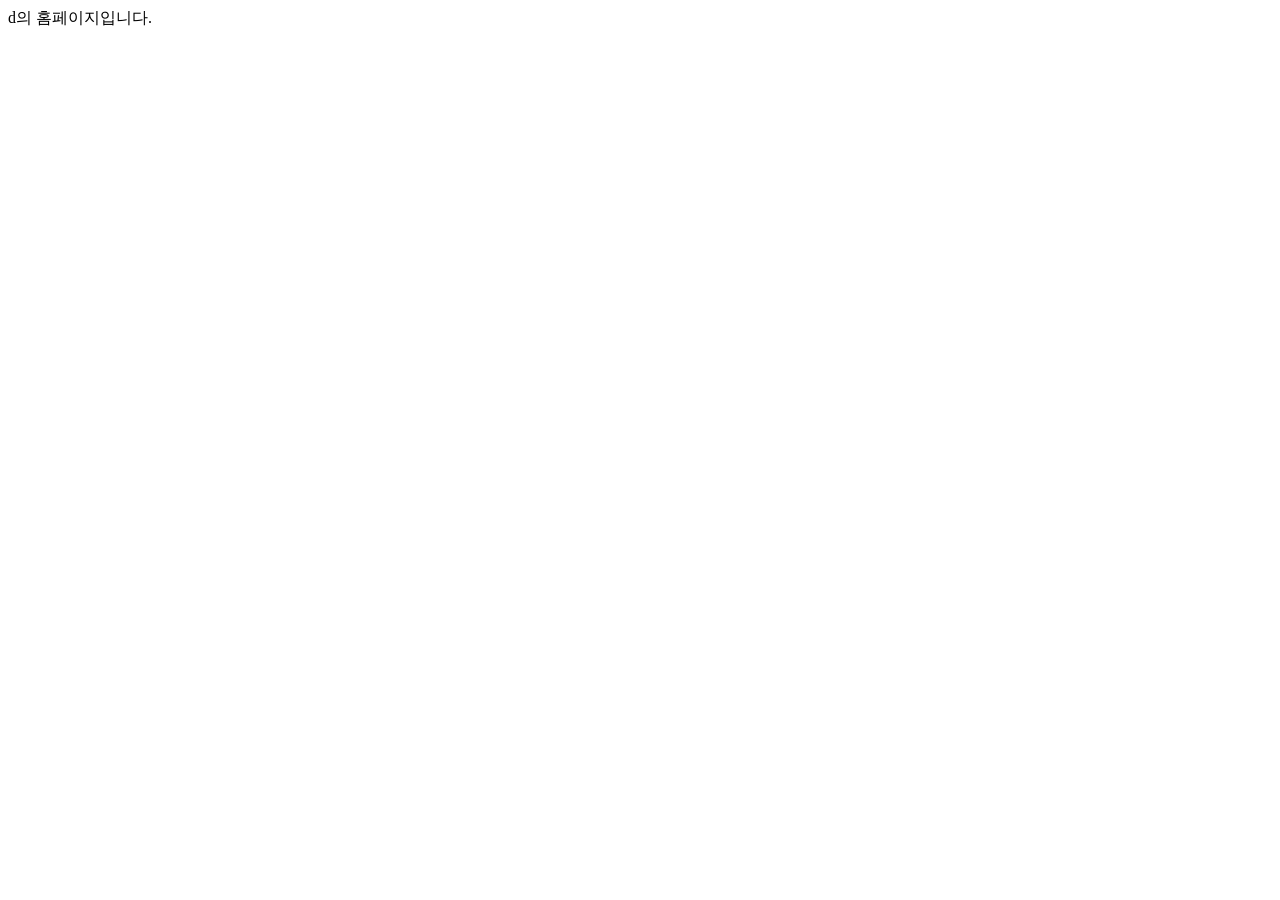
==== index.html @ 57d71253 "0908 html기초, github설정, index파일 만들기" ====
<!DOCTYPE html>
<html lang="en">
<head>
    <meta charset="UTF-8">
    <meta name="viewport" content="width=device-width, initial-scale=1.0">
    <title>dd</title>
    <style>
        h1{
            color:white;
            background:black;
        }
    </style>
</head>

<body>
    d의 홈페이지입니다.    
</body>
</html>
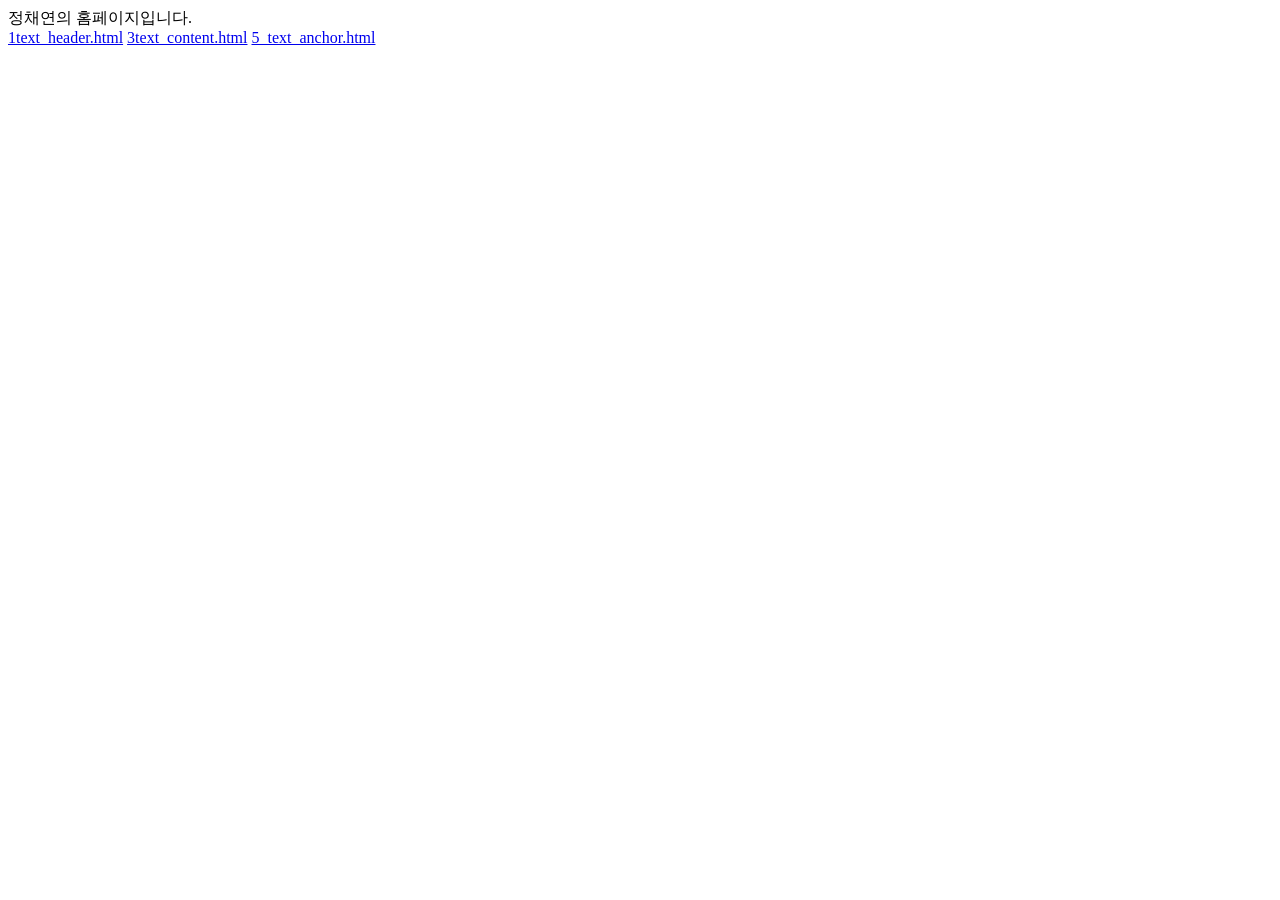
==== commit d3c5a5ee: "3장 추가 a 태그는 완벽히 이해함." ====
--- a/index.html
+++ b/index.html
@@ -13,6 +13,12 @@
 </head>
 
 <body>
-    d의 홈페이지입니다.    
+    정채연의 홈페이지입니다.<br>
+    
+    <a href="chapter3/1text_header.html">1text_header.html</a>
+    <a href="chapter3/3text_content.html">3text_content.html</a>
+    <a href="chapter3/5_text_anchor.html">5_text_anchor.html</a>
+
 </body>
+
 </html>
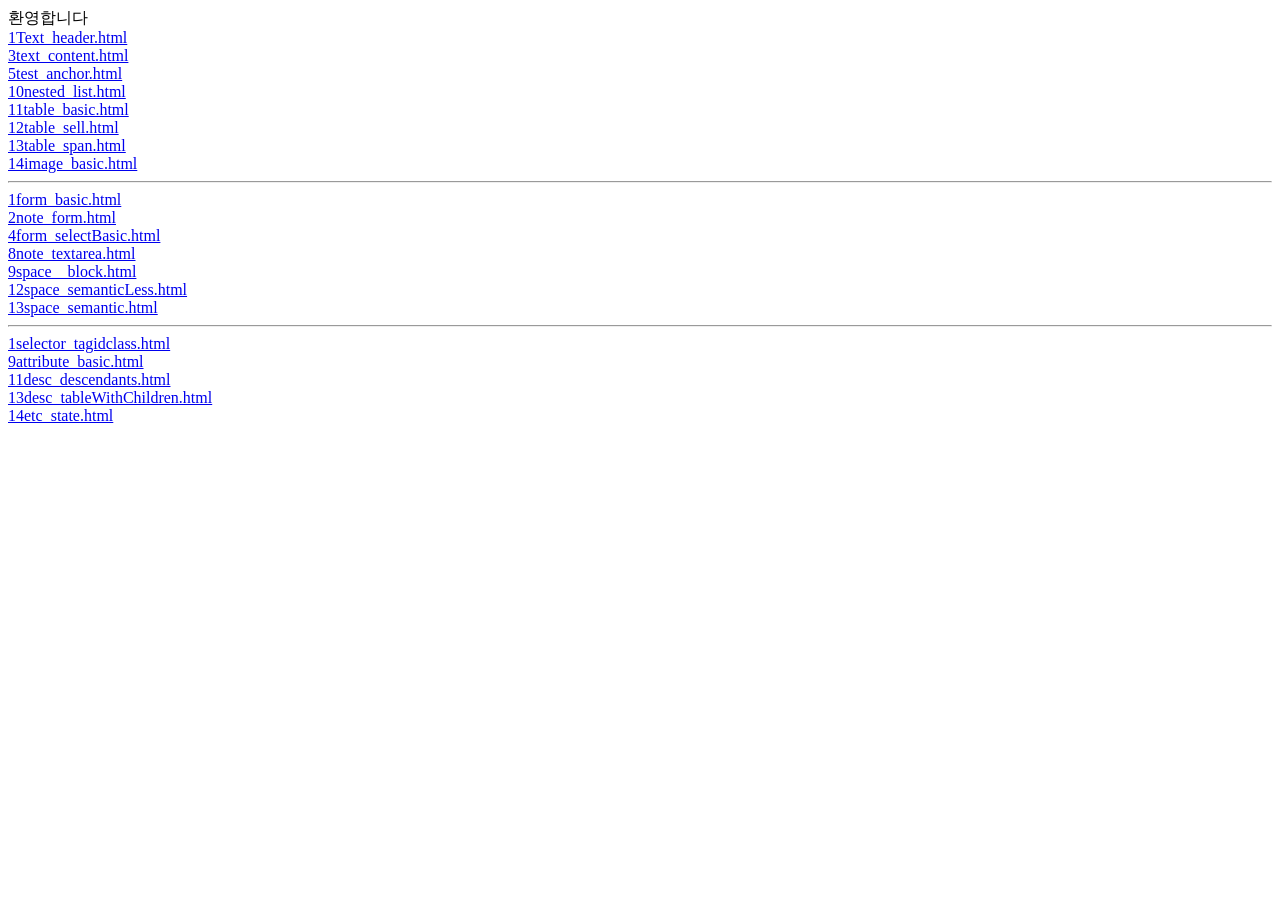
==== commit 83fcd983: "Add files via upload" ====
--- a/index.html
+++ b/index.html
@@ -1,24 +1,36 @@
 <!DOCTYPE html>
-<html lang="en">
+<html lang="ko">
 <head>
     <meta charset="UTF-8">
-    <meta name="viewport" content="width=device-width, initial-scale=1.0">
-    <title>dd</title>
-    <style>
-        h1{
-            color:white;
-            background:black;
-        }
-    </style>
+    
+    <title>홈페이지</title>
 </head>
+<body>
+    환영합니다<br>
 
-<body>
-    정채연의 홈페이지입니다.<br>
+
+    <a href="Chapter3/1Text_header.html">1Text_header.html</a><br>
+    <a href="Chapter3/3text_content.html">3text_content.html</a><br>
+    <a href="Chapter3/5test_anchor.html">5test_anchor.html</a><br>
+    <a href="Chapter3/10nested_list.html">10nested_list.html</a><br>
+    <a href="Chapter3/11table_basic.html">11table_basic.html</a><br>
+    <a href="Chapter3/12table_sell.html">12table_sell.html</a><br>
+    <a href="Chapter3/13table_span.html">13table_span.html</a><br>
+    <a href="Chapter3/14image_basic.html">14image_basic.html</a><br>
+    <hr>
+    <a href="Chapter4/1form_basic.html">1form_basic.html</a><br>
+    <a href="Chapter4/2note_form.html">2note_form.html</a><br>
+    <a href="Chapter4/4form_selectBasic.html">4form_selectBasic.html</a><br>
+    <a href="Chapter4/8note_textarea.html">8note_textarea.html</a><br>
+    <a href="Chapter4/9space__block.html">9space__block.html</a><br>
+    <a href="Chapter4/12space_semanticLess.html">12space_semanticLess.html</a><br>
+    <a href="Chapter4/13space_semantic.html">13space_semantic.html</a><br>
+    <hr>
+    <a href="Chapter5/1selector_tagidclass.html">1selector_tagidclass.html</a><br>
+    <a href="Chapter5/9attribute_basic.html">9attribute_basic.html</a><br>
+    <a href="Chapter5/11desc_descendants.html">11desc_descendants.html</a><br>
+    <a href="Chapter5/13desc_tableWithChildren.html">13desc_tableWithChildren.html</a><br>
+    <a href="Chapter5/14etc_state.html">14etc_state.html</a><br>
     
-    <a href="chapter3/1text_header.html">1text_header.html</a>
-    <a href="chapter3/3text_content.html">3text_content.html</a>
-    <a href="chapter3/5_text_anchor.html">5_text_anchor.html</a>
-
 </body>
-
 </html>
